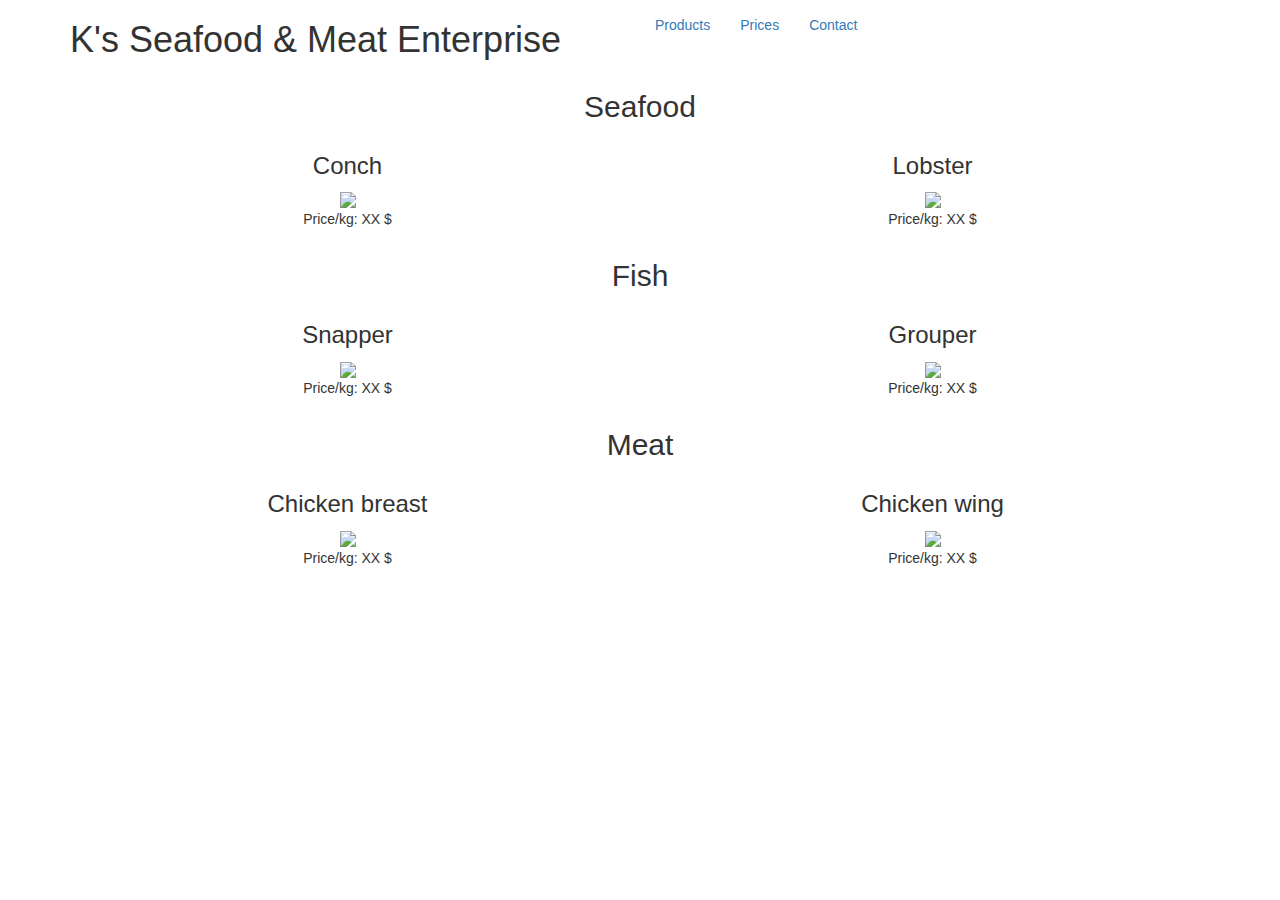
==== prices.html @ 3e0e7022 "Prices page for Ks Seafood static website" ====
<!DOCTYPE html>
<html>
<head>
  <title>Ks Seafood & Meat Enterprise</title>
  <meta charset="utf-8" />

  <link rel="stylesheet" href="https://maxcdn.bootstrapcdn.com/bootstrap/3.3.6/css/bootstrap.min.css"/>
  <link href='https://fonts.googleapis.com/css?family=Roboto:300,400,700' rel='stylesheet' type='text/css'>
  <link rel="stylesheet" type="text/css" href="prices.css">
</head>

<body>

  <header class="container">
    <div class="row">
      <h1 class="col-sm-6 text-left">K's Seafood & Meat Enterprise</h1>
      <ul class="col-sm-6 nav navbar-nav">
        <!--Add links to Products and Contact in the navbar -->
        <li class="active"><a href="">Products</a></li>
        <li><a href="#Seafood">Prices</a></li>
        <li><a href="">Contact</a></li>
     </ul>
    </div>
    </div>
 </header>

 <section class="container">
    <div class="row text-center" id = "Seafood">
      <h2>Seafood</h2>
     </div>

     <div class="row text-center" id = "Conch">
       <figure class="col-sm-6">
         <h3>Conch</h3>
         <img src="https://img1.etsystatic.com/132/0/8727334/il_340x270.1088246063_hjiu.jpg"/>
         <p>Price/kg: XX $</p>
       </figure>

       <figure class="col-sm-6" id = "Lobster">
          <h3>Lobster</h3>
         <img src="http://www.islaseafood.com/Spiny_Lobster.jpg"/>
         <p>Price/kg: XX $</p>
       </figure>
    </div>

    <div class="row text-center" id = "Fish">
      <h2>Fish</h2>
    </div>
    <div class="row text-center" id = "Snapper">
       <figure class="col-sm-6">
         <h3>Snapper</h3>
         <img src="http://www.chefdepot.net/graphics12/yellowtail-red-snapper.jpg"/>
         <p>Price/kg: XX $</p>
       </figure>
       <figure class="col-sm-6" id = "Grouper">
          <h3>Grouper</h3>
         <img src="http://thaifoodwholesaler.com/images/grouper2.jpg"/>
         <p>Price/kg: XX $</p>
       </figure>
    </div>

    <div class="row text-center" id = "Meat">
      <h2>Meat</h2>
     </div>
     <div class="row text-center" id = "Chicken_breast">
       <figure class="col-sm-6">
         <h3>Chicken breast</h3>
         <img src="https://sc02.alicdn.com/kf/UT8A.DdX2BXXXagOFbXg/Wholesale-Halal-Frozen-Chicken-Breast-Skinless-Boneless.jpg"/>
         <p>Price/kg: XX $</p>
       </figure>
       <figure class="col-sm-6" id = "Chicken_wing">
          <h3>Chicken wing</h3>
         <img src="https://sc02.alicdn.com/kf/UT8YpFLX8JaXXagOFbXs/Wholesale-Halal-Frozen-Chicken-Wings.jpg"/>
         <p>Price/kg: XX $</p>
       </figure>
    </div>
  </section>

</body>
</html>
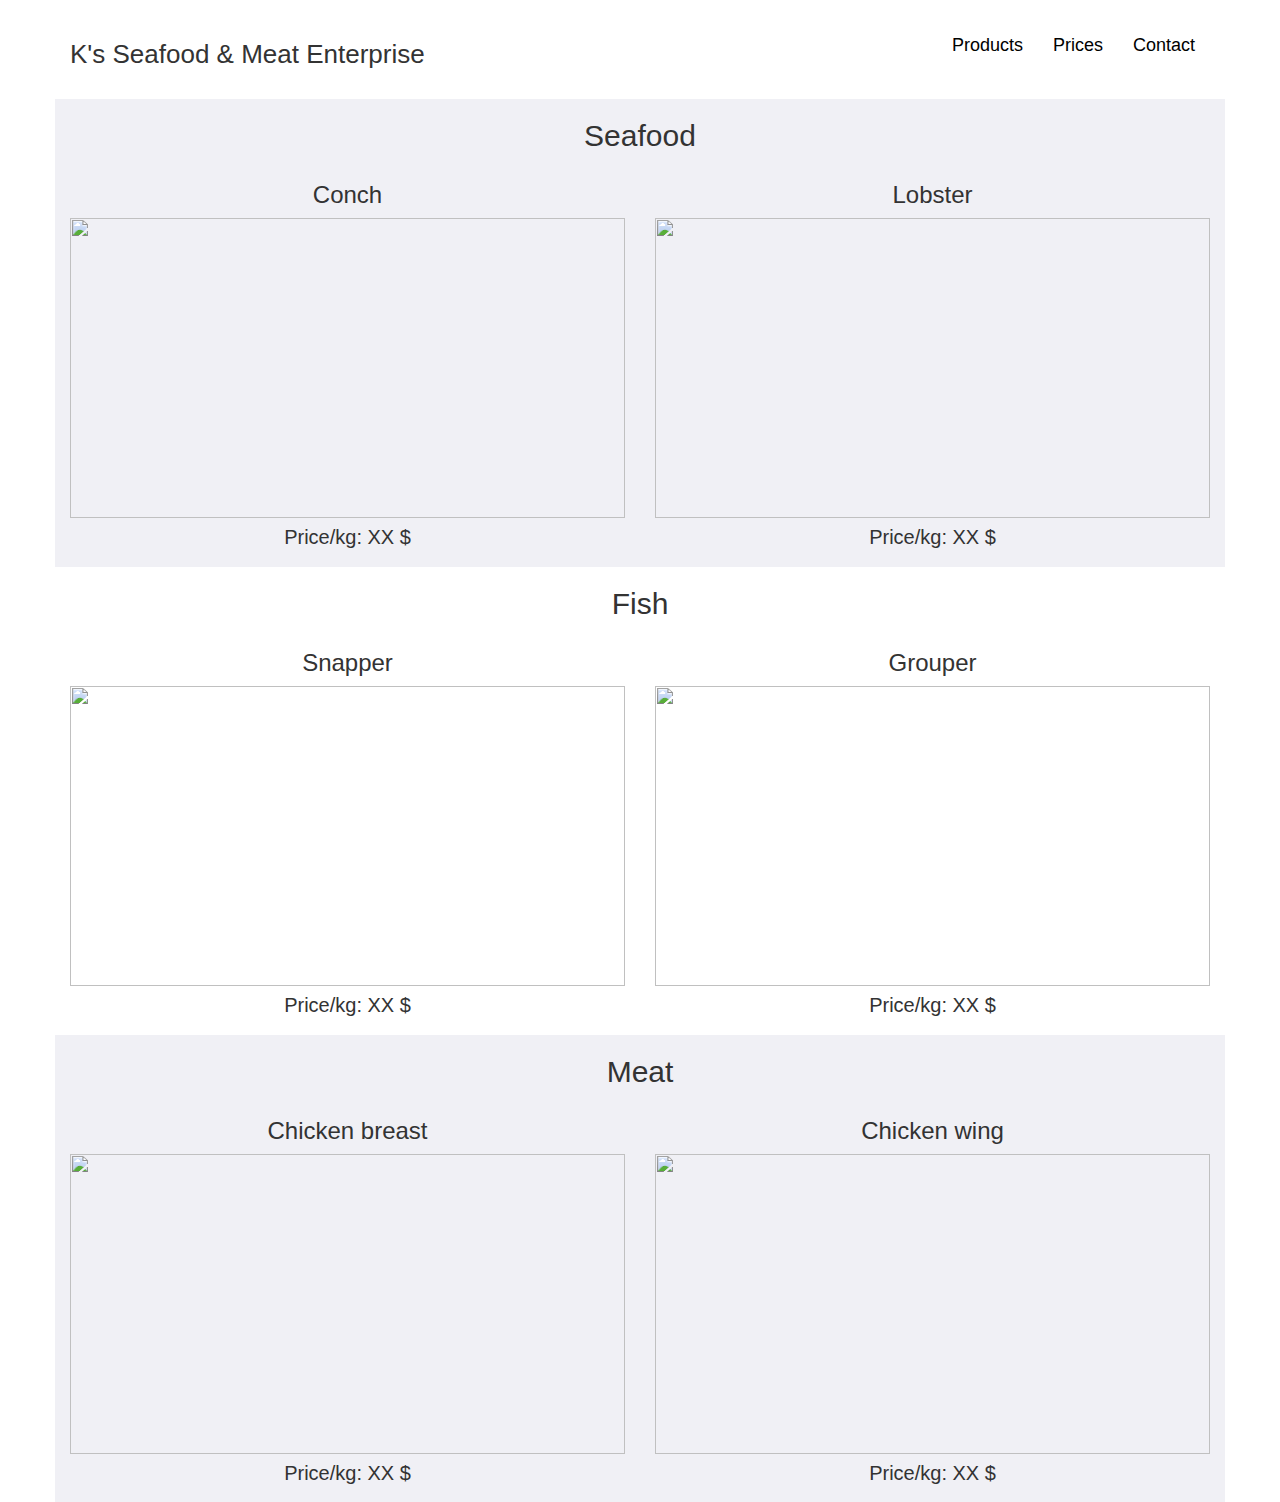
==== commit fd2a0e53: "Add url to prices page to go back to index page" ====
--- a/prices.html
+++ b/prices.html
@@ -16,9 +16,9 @@
       <h1 class="col-sm-6 text-left">K's Seafood & Meat Enterprise</h1>
       <ul class="col-sm-6 nav navbar-nav">
         <!--Add links to Products and Contact in the navbar -->
-        <li class="active"><a href="">Products</a></li>
+        <li class="active"><a href="https://emmapodlewski.github.io/Ks-seafood">Products</a></li>
         <li><a href="#Seafood">Prices</a></li>
-        <li><a href="">Contact</a></li>
+        <li><a href="https://emmapodlewski.github.io/Ks-seafood">Contact</a></li>
      </ul>
     </div>
     </div>
--- a/prices.css
+++ b/prices.css
@@ -0,0 +1,63 @@
+header {
+  padding: 20px 0;
+}
+
+header h1 {
+  font-weight: 200;
+  font-size: 26px;
+}
+
+header .row {
+  display: flex;
+  align-item: center;
+}
+
+header ul {
+  display: flex;
+  justify-content: flex-end;
+  color: black;
+  font-weight: 400;
+  font-size: 18px;
+}
+
+header p {
+  padding: 0 20px;
+  margin: 0px;
+}
+
+a:link {
+  color: black;
+}
+
+a:visited {
+  color: black;
+}
+/*remove height property for good responsiveness properties */
+figure img {
+  width: 100%;
+  height: 300px;
+}
+
+figure p {
+  font-size: 20px;
+  padding: 5px;
+
+}
+#Seafood {
+  background-color: #f0f0f5;
+}
+#Conch {
+  background-color: #f0f0f5;
+}
+#Lobster {
+  background-color: #f0f0f5;
+}
+#Meat {
+  background-color: #f0f0f5;
+}
+#Chicken_breast {
+  background-color: #f0f0f5;
+}
+#Chicken_wing {
+  background-color: #f0f0f5;
+}
